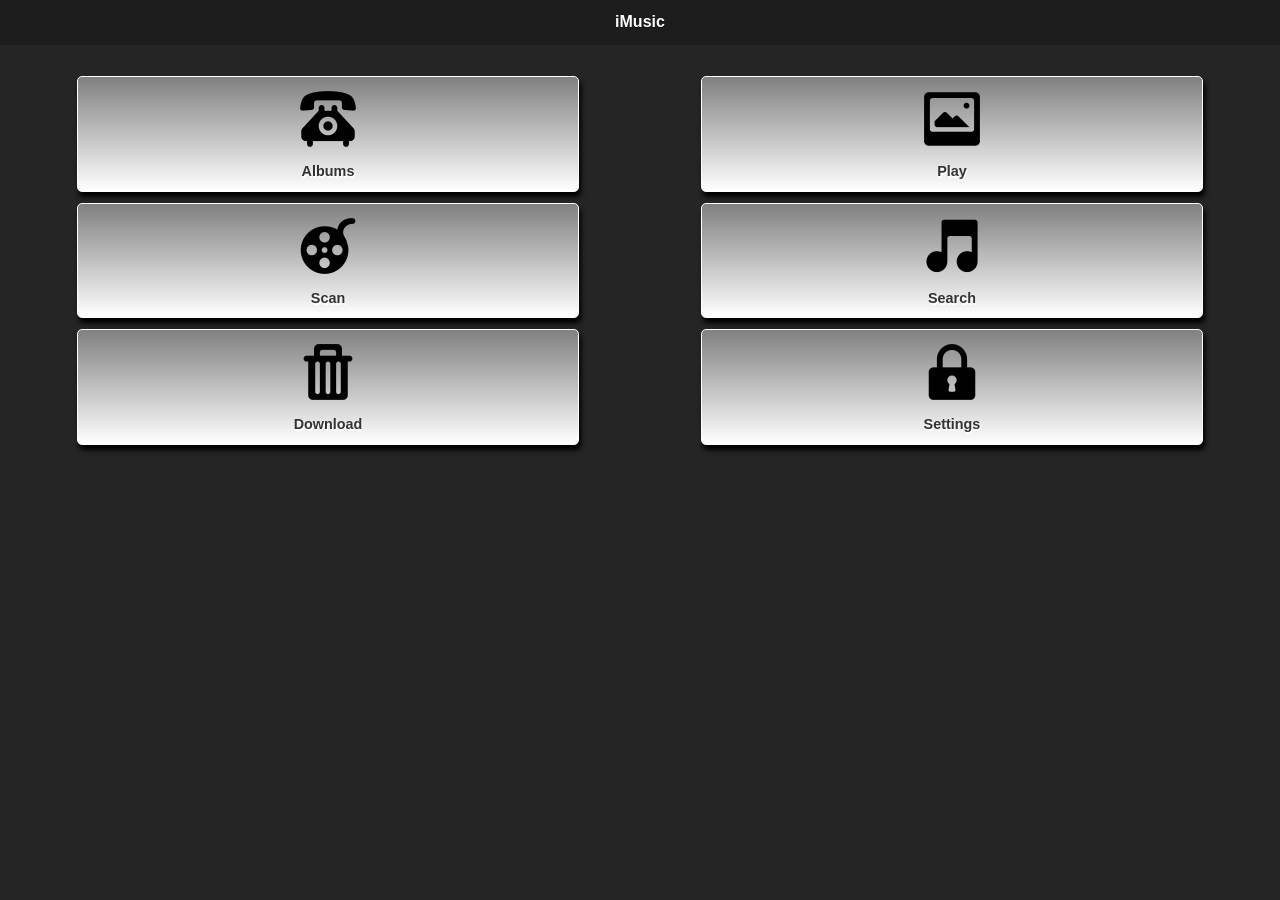
==== platforms/android/assets/www/index.html @ 4fd323c4 "Initial Commit" ====
<!DOCTYPE html>
<html>
    <head>
        <meta charset="utf-8" />
        <meta name="format-detection" content="telephone=no" />
        <meta name="viewport" content="user-scalable=no, initial-scale=1, maximum-scale=1, minimum-scale=1, width=device-width, height=device-height" />
		<title>iMusic</title>
		<meta name="msapplication-tap-highlight" content="no" />
        <!-- CSS Stylesheets -->
		<link rel="stylesheet" href="css/jquery.mobile-1.4.4.min.css" />
		<link rel="stylesheet" type="text/css" href="css/grid-menu-style.css" />

		<!-- jQuery -->
		<script src="js/jquery-1.11.1.min.js"></script>
		<script src="js/jquery.mobile-1.4.4.min.js"></script>
		<script type="text/javascript" src="js/scripts.js"></script>
		<script>
         $(document).one('deviceready', Application.initApplication);
      </script>
    </head>
    <body>
        <div data-role="page" id="grid-menu" data-theme="b"> 
			<!-- Page header -->
			<div data-role="header" data-position="fixed" >
				<h1>iMusic</h1>
			</div>
			<!-- Page header --> 

			<!-- Page body -->
			<div role="main" class="ui-content">
			<div class="ui-grid-a"> <!-- menu-container --> 

			<!-- FIRST ROW --> 
			<!-- 1st elem -->
			<div class="ui-block-a">
			<div class="ui-bar ui-bar-a">
			<div class="menu-elem"> <a href="#">
			<div class="menu-img"> <img src="img/1.png"> </div>
			<div class="menu-text"> Albums </div>
			</a> </div>
			</div>
			</div>
			<!-- 2nd elem -->
			<div class="ui-block-b">
			<div class="ui-bar ui-bar-a">
			<div class="menu-elem"> <a href="#">
			<div class="menu-img"> <img src="img/2.png"> </div>
			<div class="menu-text"> Play </div>
			</a> </div>
			</div>
			</div>

			<!-- SECOND ROW --> 
			<!-- 1st elem -->
			<div class="ui-block-a">
			<div class="ui-bar ui-bar-a">
			<div class="menu-elem"> <a href="Scan.html">
			<div class="menu-img"> <img src="img/3.png"> </div>
			<div class="menu-text"> Scan </div>
			</a> </div>
			</div>
			</div>
			<!-- 2nd elem -->
			<div class="ui-block-b">
			<div class="ui-bar ui-bar-a">
			<div class="menu-elem"> <a href="#">
			<div class="menu-img"> <img src="img/4.png"> </div>
			<div class="menu-text"> Search </div>
			</a> </div>
			</div>
			</div>

			<!-- THIRD ROW --> 
			<!-- 1st elem -->
			<div class="ui-block-a">
			<div class="ui-bar ui-bar-a">
			<div class="menu-elem"> <a href="#">
			<div class="menu-img"> <img src="img/5.png"> </div>
			<div class="menu-text"> Download </div>
			</a> </div>
			</div>
			</div>
			<!-- 2nd elem -->
			<div class="ui-block-b">
			<div class="ui-bar ui-bar-a">
			<div class="menu-elem"> <a href="#">
			<div class="menu-img"> <img src="img/6.png"> </div>
			<div class="menu-text"> Settings </div>
			</a> </div>
			</div>
			</div>
			</div>
			<!-- menu container --> 
			</div>
			<!-- .ui-content --> 
			<!-- Page body --> 
		</div>
        <script type="text/javascript" src="cordova.js"></script>
    </body>
</html>
---- platforms/android/assets/www/css/grid-menu-style.css ----
/*
 * 2x3 GRID-MENU - CSS
 */

.ui-grid-a {
padding: 0;
margin: 0;
margin-top: 15px;
height: 380px;
}
.ui-block-a, .ui-block-b {
padding: 0;
margin: 0;
height: 33.3%;
}
.ui-block-a a, .ui-block-b a {
width: 50%;
}
.ui-bar-a, ui-bar {
margin: 0 auto;
padding: 0;
height: 90%;
width: 90%;
max-width: 500px;
text-align: center;
/* Gradient set-up */
background: -webkit-linear-gradient(grey, white); /* For Safari 5.1 to 6.0 */
background: -o-linear-gradient(grey, white); /* For Opera 11.1 to 12.0 */
background: -moz-linear-gradient(grey, white); /* For Firefox 3.6 to 15 */
background: linear-gradient(grey, white); /* Standard syntax (must be last) */
/* Border set-up */
border: 1px solid white;
border-radius: 5px;
box-shadow: 2px 5px 5px #000;
display: table;
}
.menu-elem {
margin: 0;
display: table-cell;
vertical-align: middle;
}
.menu-elem a {
text-decoration: none;
}
.menu-elem .menu-text {
margin-top: 5px;
font-size: 0.9em;
text-shadow: 1px 2px #FFF;
color: #333;
}
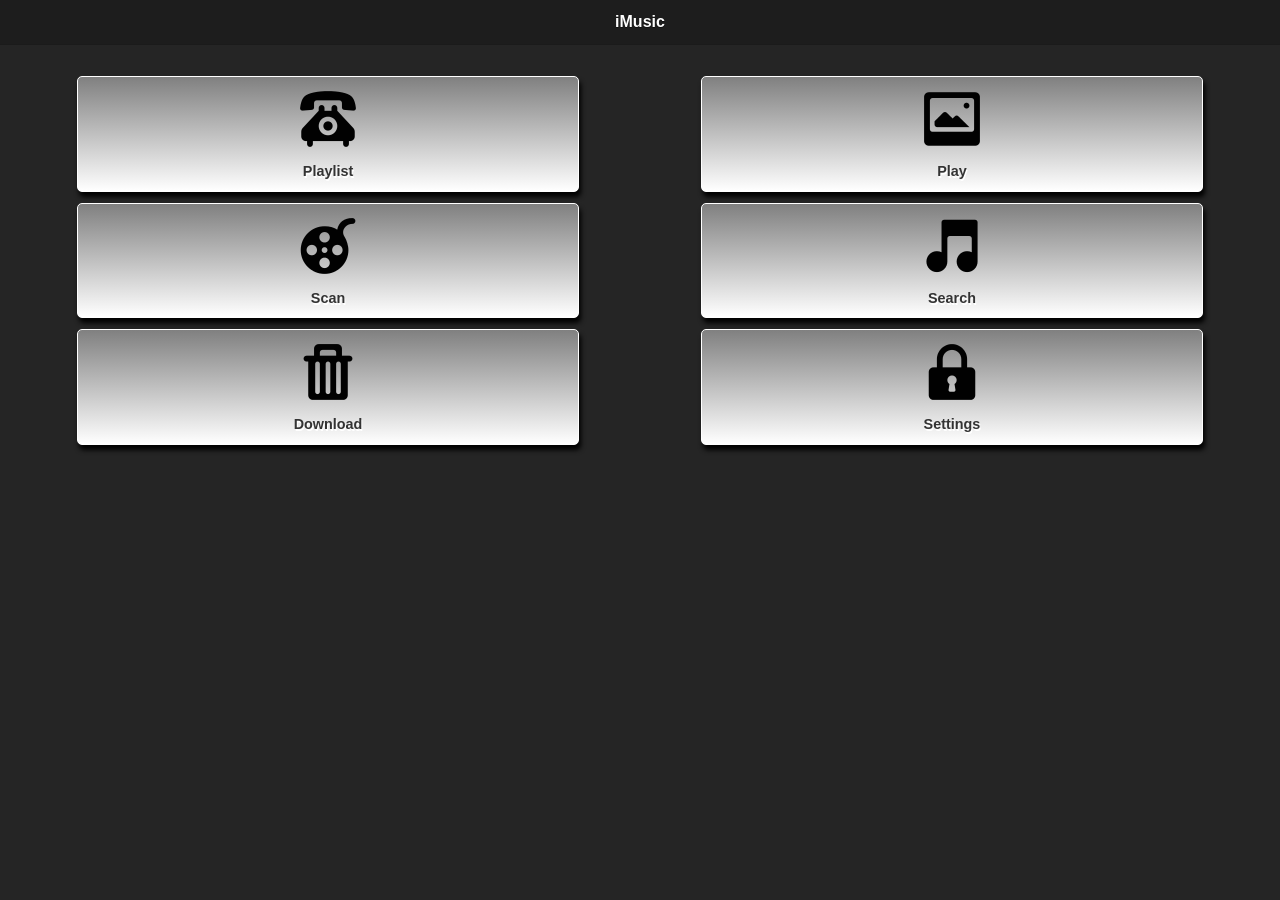
==== commit 7c88dfa6: "Some Fixes" ====
--- a/platforms/android/assets/www/index.html
+++ b/platforms/android/assets/www/index.html
@@ -3,20 +3,13 @@
     <head>
         <meta charset="utf-8" />
         <meta name="format-detection" content="telephone=no" />
-        <meta name="viewport" content="user-scalable=no, initial-scale=1, maximum-scale=1, minimum-scale=1, width=device-width, height=device-height" />
+        <meta name="viewport" content="user-scalable=no, initial-scale=1, maximum-scale=1, minimum-scale=1, width=device-width, height=device-height, target-densitydpi=medium-dpi" />
 		<title>iMusic</title>
 		<meta name="msapplication-tap-highlight" content="no" />
-        <!-- CSS Stylesheets -->
 		<link rel="stylesheet" href="css/jquery.mobile-1.4.4.min.css" />
 		<link rel="stylesheet" type="text/css" href="css/grid-menu-style.css" />
-
-		<!-- jQuery -->
 		<script src="js/jquery-1.11.1.min.js"></script>
 		<script src="js/jquery.mobile-1.4.4.min.js"></script>
-		<script type="text/javascript" src="js/scripts.js"></script>
-		<script>
-         $(document).one('deviceready', Application.initApplication);
-      </script>
     </head>
     <body>
         <div data-role="page" id="grid-menu" data-theme="b"> 
@@ -34,9 +27,9 @@
 			<!-- 1st elem -->
 			<div class="ui-block-a">
 			<div class="ui-bar ui-bar-a">
-			<div class="menu-elem"> <a href="#">
+			<div class="menu-elem"> <a href="Playlists.html" rel="external">
 			<div class="menu-img"> <img src="img/1.png"> </div>
-			<div class="menu-text"> Albums </div>
+			<div class="menu-text"> Playlist </div>
 			</a> </div>
 			</div>
 			</div>
@@ -54,7 +47,7 @@
 			<!-- 1st elem -->
 			<div class="ui-block-a">
 			<div class="ui-bar ui-bar-a">
-			<div class="menu-elem"> <a href="Scan.html">
+			<div class="menu-elem"> <a href="Scan.html" rel="external">
 			<div class="menu-img"> <img src="img/3.png"> </div>
 			<div class="menu-text"> Scan </div>
 			</a> </div>
